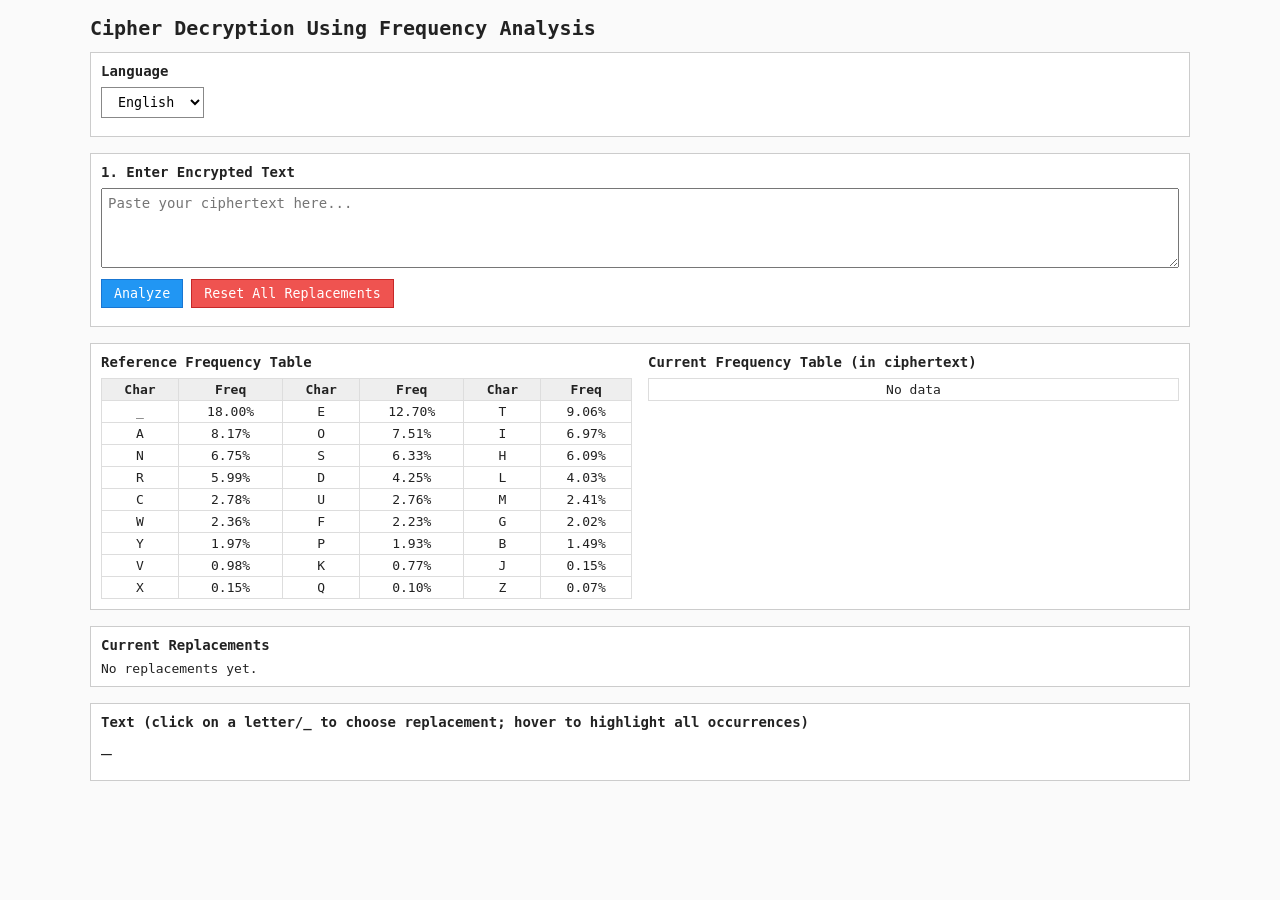
==== index.html @ 2766a133 "first commit" ====
<!DOCTYPE html>
<html lang="en">
<head>
<meta charset="UTF-8">
<meta name="viewport" content="width=device-width, initial-scale=1.0">
<meta name="description" content="Online frequency analysis tool for decrypting substitution ciphers. Compare letter frequencies in encrypted text with standard language frequencies (English/Russian) and decode messages interactively.">
<meta name="keywords" content="frequency analysis, cryptography, substitution cipher, decryption, letter frequency, cipher decoder, cryptanalysis">
<meta name="author" content="Frequency Analysis Tool">
<meta name="robots" content="index, follow">
<meta property="og:title" content="Frequency Analysis - Cipher Decryption Tool">
<meta property="og:description" content="Decrypt substitution ciphers using frequency analysis. Compare encrypted text frequencies with standard English or Russian letter frequencies.">
<meta property="og:type" content="website">
<meta property="og:locale" content="en_US">
<meta property="og:locale:alternate" content="ru_RU">
<meta name="twitter:card" content="summary">
<meta name="twitter:title" content="Frequency Analysis - Cipher Decryption Tool">
<meta name="twitter:description" content="Decrypt substitution ciphers using frequency analysis with interactive letter replacement.">
<title>Frequency Analysis - Cipher Decryption Tool | English & Russian</title>
<style>
  * { box-sizing: border-box; }
  body { font-family: monospace; margin: 16px; background: #fafafa; color: #222; }
  .crypto { max-width: 1100px; margin: 0 auto; }
  .crypto__title { font-size: 20px; margin: 0 0 12px; }
  .crypto__section { margin-bottom: 16px; padding: 10px; border: 1px solid #ccc; background: #fff; }
  .crypto__section-title { font-weight: bold; margin: 0 0 8px; font-size: 14px; }
  .crypto__input { width: 100%; min-height: 80px; font-family: monospace; font-size: 14px; padding: 6px; }
  .crypto__row { display: flex; gap: 16px; flex-wrap: wrap; }
  .crypto__col { flex: 1; min-width: 280px; }
  .crypto__freq-table { width: 100%; border-collapse: collapse; font-size: 13px; }
  .crypto__freq-table th, .crypto__freq-table td { border: 1px solid #ddd; padding: 3px 6px; text-align: center; }
  .crypto__freq-table th { background: #eee; }
  .crypto__freq-table td.crypto__freq-cell--matched { background: #fff3b0; }
  .crypto__text { font-size: 18px; line-height: 1.8; white-space: pre-wrap; word-break: break-word; }
  .crypto__letter { cursor: pointer; padding: 1px 2px; border-radius: 3px; transition: background 0.1s; }
  .crypto__letter:hover { background: #ffd54f; }
  .crypto__letter--changed { background: #c8e6c9; color: #1b5e20; }
  .crypto__letter--changed:hover { background: #a5d6a7; }
  .crypto__letter--highlight { background: #ffeb3b !important; }
  .crypto__controls { display: flex; gap: 8px; margin-bottom: 8px; flex-wrap: wrap; }
  .crypto__button { padding: 6px 12px; cursor: pointer; border: 1px solid #888; background: #fff; font-family: monospace; }
  .crypto__button:hover { background: #eee; }
  .crypto__button--primary { background: #2196f3; color: #fff; border-color: #1976d2; }
  .crypto__button--primary:hover { background: #1976d2; }
  .crypto__button--danger { background: #ef5350; color: #fff; border-color: #c62828; }
  .crypto__button--danger:hover { background: #c62828; }
  .crypto__select { padding: 6px 12px; border: 1px solid #888; background: #fff; font-family: monospace; cursor: pointer; }
  .crypto__modal-backdrop { position: fixed; inset: 0; background: rgba(0,0,0,0.4); display: flex; align-items: center; justify-content: center; z-index: 100; }
  .crypto__modal { background: #fff; border: 1px solid #333; padding: 16px; min-width: 340px; max-width: 90vw; max-height: 85vh; overflow-y: auto; }
  .crypto__modal-title { margin: 0 0 10px; font-size: 16px; }
  .crypto__modal-hint { font-size: 12px; color: #555; margin-bottom: 10px; }
  .crypto__modal-list { list-style: none; padding: 0; margin: 0 0 10px; display: flex; flex-wrap: wrap; gap: 4px; }
  .crypto__modal-item { display: flex; flex-direction: column; align-items: center; justify-content: center; padding: 6px 8px; cursor: pointer; border: 1px solid #ccc; border-radius: 4px; background: #fff; min-width: 54px; transition: background 0.1s; }
  .crypto__modal-item:hover { background: #fff3b0; }
  .crypto__modal-item--best { background: #e3f2fd; border-color: #1976d2; font-weight: bold; }
  .crypto__modal-item--best:hover { background: #bbdefb; }
  .crypto__modal-item--taken { color: #aaa; background: #f5f5f5; cursor: not-allowed; text-decoration: line-through; }
  .crypto__modal-item--taken:hover { background: #f5f5f5; }
  .crypto__modal-item-letter { font-size: 16px; line-height: 1; }
  .crypto__modal-item-freq { font-size: 10px; color: #666; margin-top: 2px; }
  .crypto__modal-item--taken .crypto__modal-item-freq { color: #aaa; }
  .crypto__mapping { font-size: 13px; }
  .crypto__mapping-row { display: flex; gap: 6px; align-items: center; padding: 3px 0; border-bottom: 1px dashed #ddd; }
  .crypto__mapping-from { font-weight: bold; }
  .crypto__mapping-arrow { color: #888; }
  .crypto__mapping-to { color: #2e7d32; font-weight: bold; }
  .crypto__mapping-undo { margin-left: auto; font-size: 11px; padding: 2px 6px; }
</style>
</head>
<body>

<div class="crypto">
  <h1 class="crypto__title">Cipher Decryption Using Frequency Analysis</h1>

  <div class="crypto__section">
    <p class="crypto__section-title">Language</p>
    <div class="crypto__controls">
      <select id="langSelect" class="crypto__select">
        <option value="en">English</option>
        <option value="ru">Russian</option>
      </select>
    </div>
  </div>

  <div class="crypto__section">
    <p class="crypto__section-title">1. Enter Encrypted Text</p>
    <textarea id="inputText" class="crypto__input" placeholder="Paste your ciphertext here..."></textarea>
    <div class="crypto__controls" style="margin-top:8px;">
      <button id="analyzeBtn" class="crypto__button crypto__button--primary">Analyze</button>
      <button id="resetBtn" class="crypto__button crypto__button--danger">Reset All Replacements</button>
    </div>
  </div>

  <div class="crypto__section crypto__row">
    <div class="crypto__col">
      <p class="crypto__section-title">Reference Frequency Table</p>
      <table class="crypto__freq-table" id="refFreqTable"></table>
    </div>
    <div class="crypto__col">
      <p class="crypto__section-title">Current Frequency Table (in ciphertext)</p>
      <table class="crypto__freq-table" id="curFreqTable"></table>
    </div>
  </div>

  <div class="crypto__section">
    <p class="crypto__section-title">Current Replacements</p>
    <div id="mappingList" class="crypto__mapping">No replacements yet.</div>
  </div>

  <div class="crypto__section">
    <p class="crypto__section-title">Text (click on a letter/_ to choose replacement; hover to highlight all occurrences)</p>
    <div id="outputText" class="crypto__text">—</div>
  </div>
</div>

<div id="modalRoot"></div>

<script>
// --- Reference frequencies (as decimals, not percentages) ---
const REF_FREQS = {
  en: {
    '_': 0.1800,
    'e': 0.1270, 't': 0.0906, 'a': 0.0817, 'o': 0.0751, 'i': 0.0697,
    'n': 0.0675, 's': 0.0633, 'h': 0.0609, 'r': 0.0599, 'd': 0.0425,
    'l': 0.0403, 'c': 0.0278, 'u': 0.0276, 'm': 0.0241, 'w': 0.0236,
    'f': 0.0223, 'g': 0.0202, 'y': 0.0197, 'p': 0.0193, 'b': 0.0149,
    'v': 0.0098, 'k': 0.0077, 'j': 0.0015, 'x': 0.0015, 'q': 0.0010,
    'z': 0.0007
  },
  ru: {
    '_': 0.1700,
    'о': 0.1097, 'е': 0.0845, 'а': 0.0801, 'и': 0.0735, 'н': 0.0670,
    'т': 0.0626, 'с': 0.0547, 'р': 0.0473, 'в': 0.0454, 'л': 0.0440,
    'к': 0.0349, 'м': 0.0321, 'д': 0.0298, 'п': 0.0281, 'у': 0.0262,
    'я': 0.0201, 'ы': 0.0190, 'ь': 0.0174, 'г': 0.0170, 'з': 0.0165,
    'б': 0.0159, 'ч': 0.0145, 'й': 0.0121, 'х': 0.0097, 'ж': 0.0094,
    'ш': 0.0073, 'ю': 0.0064, 'ц': 0.0048, 'щ': 0.0036, 'э': 0.0032,
    'ф': 0.0026, 'ё': 0.0004, 'ъ': 0.0004
  }
};

// --- State ---
let currentLang = 'en';
let cipherText = '';
let cipherFreq = {};
let mapping = new Map();
let history = [];

// --- DOM ---
const inputTextEl = document.getElementById('inputText');
const analyzeBtn = document.getElementById('analyzeBtn');
const resetBtn = document.getElementById('resetBtn');
const langSelect = document.getElementById('langSelect');
const refFreqTableEl = document.getElementById('refFreqTable');
const curFreqTableEl = document.getElementById('curFreqTable');
const outputTextEl = document.getElementById('outputText');
const mappingListEl = document.getElementById('mappingList');
const modalRoot = document.getElementById('modalRoot');

// --- Utilities ---
function getAlphabet() {
  return Object.keys(REF_FREQS[currentLang]);
}

function getRefFreq() {
  return REF_FREQS[currentLang];
}

function isLetter(ch, lang) {
  if (lang === 'en') {
    return /^[a-z]$/i.test(ch);
  } else {
    return /^[а-яё]$/i.test(ch);
  }
}

function displayChar(s) {
  if (s === ' ') return '_';
  return s.toUpperCase();
}

function computeFreq(text, lang) {
  const counts = {};
  let total = 0;
  for (const ch of text) {
    let key;
    if (isLetter(ch, lang)) {
      key = ch.toLowerCase();
    } else if (ch === '_') {
      key = '_';
    } else {
      continue;
    }
    counts[key] = (counts[key] || 0) + 1;
    total++;
  }
  const freq = {};
  for (const k in counts) freq[k] = counts[k] / total;
  return freq;
}

function renderFreqTable(tableEl, freqObj, highlightSymbol) {
  const entries = Object.entries(freqObj).sort((a, b) => b[1] - a[1]);
  if (entries.length === 0) {
    tableEl.innerHTML = '<tr><td colspan="6">No data</td></tr>';
    return;
  }
  let html = '<tr><th>Char</th><th>Freq</th><th>Char</th><th>Freq</th><th>Char</th><th>Freq</th></tr>';
  for (let i = 0; i < entries.length; i += 3) {
    html += '<tr>';
    for (let j = 0; j < 3; j++) {
      const entry = entries[i + j];
      if (entry) {
        const mark = (entry[0] === highlightSymbol) ? ' crypto__freq-cell--matched' : '';
        html += `<td class="${mark}">${displayChar(entry[0])}</td><td class="${mark}">${(entry[1] * 100).toFixed(2)}%</td>`;
      } else {
        html += '<td></td><td></td>';
      }
    }
    html += '</tr>';
  }
  tableEl.innerHTML = html;
}

// --- Text rendering ---
function renderText() {
  outputTextEl.innerHTML = '';
  for (const ch of cipherText) {
    let key;
    if (isLetter(ch, currentLang)) {
      key = ch.toLowerCase();
    } else if (ch === '_') {
      key = '_';
    } else {
      outputTextEl.appendChild(document.createTextNode(ch));
      continue;
    }
    
    const span = document.createElement('span');
    span.className = 'crypto__letter';
    span.dataset.cipher = key;
    const replacement = mapping.get(key);
    if (replacement) {
      span.textContent = displayChar(replacement);
      span.classList.add('crypto__letter--changed');
      span.title = `${displayChar(key)} → ${displayChar(replacement)}`;
    } else {
      span.textContent = displayChar(key);
      span.title = `${displayChar(key)} — click to replace`;
    }
    span.addEventListener('mouseenter', () => highlightSymbol(key, true));
    span.addEventListener('mouseleave', () => highlightSymbol(key, false));
    span.addEventListener('click', () => openReplaceModal(key));
    outputTextEl.appendChild(span);
  }
}

function highlightSymbol(symbol, on) {
  const spans = outputTextEl.querySelectorAll(`.crypto__letter[data-cipher="${symbol}"]`);
  spans.forEach(s => s.classList.toggle('crypto__letter--highlight', on));
  renderFreqTable(curFreqTableEl, cipherFreq, on ? symbol : null);
}

// --- Mapping list rendering ---
function renderMapping() {
  if (mapping.size === 0) {
    mappingListEl.textContent = 'No replacements yet.';
    return;
  }
  mappingListEl.innerHTML = '';
  for (const [from, to] of mapping.entries()) {
    const row = document.createElement('div');
    row.className = 'crypto__mapping-row';
    row.innerHTML = `
      <span class="crypto__mapping-from">${displayChar(from)}</span>
      <span class="crypto__mapping-arrow">→</span>
      <span class="crypto__mapping-to">${displayChar(to)}</span>
      <button class="crypto__button crypto__mapping-undo" data-from="${from}">Undo</button>
    `;
    mappingListEl.appendChild(row);
  }
  mappingListEl.querySelectorAll('.crypto__mapping-undo').forEach(btn => {
    btn.addEventListener('click', () => {
      undoReplace(btn.dataset.from);
    });
  });
}

// --- Replacement modal ---
function openReplaceModal(cipherSymbol) {
  const curPct = cipherFreq[cipherSymbol] || 0;
  const taken = new Set(mapping.values());
  const alphabet = getAlphabet();
  const refFreq = getRefFreq();
  
  let bestSymbol = null;
  let bestDiff = Infinity;
  for (const plainSymbol of alphabet) {
    if (taken.has(plainSymbol)) continue;
    const diff = Math.abs(refFreq[plainSymbol] - curPct);
    if (diff < bestDiff) { bestDiff = diff; bestSymbol = plainSymbol; }
  }

  const backdrop = document.createElement('div');
  backdrop.className = 'crypto__modal-backdrop';
  const modal = document.createElement('div');
  modal.className = 'crypto__modal';

  const title = document.createElement('h3');
  title.className = 'crypto__modal-title';
  title.textContent = `Replace character "${displayChar(cipherSymbol)}"`;
  modal.appendChild(title);

  const hint = document.createElement('div');
  hint.className = 'crypto__modal-hint';
  hint.innerHTML = `Frequency in text: <b>${(curPct * 100).toFixed(2)}%</b>. ` +
    (bestSymbol ? `Best match (available): <b>${displayChar(bestSymbol)}</b> (${(refFreq[bestSymbol] * 100).toFixed(2)}%).` : 'All characters are already taken.');
  modal.appendChild(hint);

  const list = document.createElement('ul');
  list.className = 'crypto__modal-list';
  const sorted = alphabet.slice().sort((a, b) => Math.abs(refFreq[a] - curPct) - Math.abs(refFreq[b] - curPct));
  for (const plainSymbol of sorted) {
    const li = document.createElement('li');
    li.className = 'crypto__modal-item';
    const isTaken = taken.has(plainSymbol);
    const isBest = (plainSymbol === bestSymbol);
    if (isBest) li.classList.add('crypto__modal-item--best');
    if (isTaken) li.classList.add('crypto__modal-item--taken');

    const letterSpan = document.createElement('span');
    letterSpan.className = 'crypto__modal-item-letter';
    letterSpan.textContent = displayChar(plainSymbol) + (isBest ? ' ★' : '');
    const freqSpan = document.createElement('span');
    freqSpan.className = 'crypto__modal-item-freq';
    freqSpan.textContent = `${(refFreq[plainSymbol] * 100).toFixed(2)}%`;
    li.appendChild(letterSpan);
    li.appendChild(freqSpan);
    li.title = isTaken ? 'taken' : (isBest ? 'best match' : '');

    if (!isTaken) {
      li.addEventListener('click', () => {
        setReplace(cipherSymbol, plainSymbol);
        closeModal();
      });
    }
    list.appendChild(li);
  }
  modal.appendChild(list);

  const controls = document.createElement('div');
  controls.className = 'crypto__controls';
  controls.style.marginTop = '12px';
  const undoBtn = document.createElement('button');
  undoBtn.className = 'crypto__button crypto__button--danger';
  undoBtn.textContent = 'Undo Replacement';
  undoBtn.disabled = !mapping.has(cipherSymbol);
  undoBtn.addEventListener('click', () => {
    undoReplace(cipherSymbol);
    closeModal();
  });
  const closeBtn = document.createElement('button');
  closeBtn.className = 'crypto__button';
  closeBtn.textContent = 'Close';
  closeBtn.addEventListener('click', closeModal);
  controls.appendChild(undoBtn);
  controls.appendChild(closeBtn);
  modal.appendChild(controls);

  backdrop.appendChild(modal);
  backdrop.addEventListener('click', (e) => { if (e.target === backdrop) closeModal(); });
  modalRoot.appendChild(backdrop);

  function closeModal() {
    if (modalRoot.contains(backdrop)) modalRoot.removeChild(backdrop);
  }
}

// --- Replacements ---
function setReplace(cipherSymbol, plainSymbol) {
  history.push({ from: cipherSymbol, to: mapping.get(cipherSymbol) || null });
  mapping.set(cipherSymbol, plainSymbol);
  renderAll();
}

function undoReplace(cipherSymbol) {
  for (let i = history.length - 1; i >= 0; i--) {
    if (history[i].from === cipherSymbol) {
      const prev = history[i].to;
      history.splice(i, 1);
      if (prev === null) mapping.delete(cipherSymbol);
      else mapping.set(cipherSymbol, prev);
      renderAll();
      return;
    }
  }
  mapping.delete(cipherSymbol);
  renderAll();
}

function resetAll() {
  mapping.clear();
  history = [];
  renderAll();
}

// --- Render all ---
function renderAll() {
  renderFreqTable(refFreqTableEl, getRefFreq(), null);
  renderFreqTable(curFreqTableEl, cipherFreq, null);
  renderText();
  renderMapping();
}

// --- Language change ---
langSelect.addEventListener('change', () => {
  currentLang = langSelect.value;
  document.documentElement.lang = currentLang;
  
  if (currentLang === 'en') {
    document.querySelector('.crypto__title').textContent = 'Cipher Decryption Using Frequency Analysis';
    document.querySelectorAll('.crypto__section-title')[0].textContent = 'Language';
    document.querySelectorAll('.crypto__section-title')[1].textContent = '1. Enter Encrypted Text';
    document.querySelector('#inputText').placeholder = 'Paste your ciphertext here...';
    document.querySelector('#analyzeBtn').textContent = 'Analyze';
    document.querySelector('#resetBtn').textContent = 'Reset All Replacements';
    document.querySelectorAll('.crypto__section-title')[2].textContent = 'Reference Frequency Table';
    document.querySelectorAll('.crypto__section-title')[3].textContent = 'Current Frequency Table (in ciphertext)';
    document.querySelectorAll('.crypto__section-title')[4].textContent = 'Current Replacements';
    document.querySelectorAll('.crypto__section-title')[5].textContent = 'Text (click on a letter/_ to choose replacement; hover to highlight all occurrences)';
    document.title = 'Frequency Analysis - Cipher Decryption Tool | English & Russian';
  } else {
    document.querySelector('.crypto__title').textContent = 'Расшифровка текста методом частотного анализа';
    document.querySelectorAll('.crypto__section-title')[0].textContent = 'Язык';
    document.querySelectorAll('.crypto__section-title')[1].textContent = '1. Введите зашифрованный текст';
    document.querySelector('#inputText').placeholder = 'Вставьте сюда шифртекст...';
    document.querySelector('#analyzeBtn').textContent = 'Анализировать';
    document.querySelector('#resetBtn').textContent = 'Сбросить все замены';
    document.querySelectorAll('.crypto__section-title')[2].textContent = 'Эталонная таблица частот';
    document.querySelectorAll('.crypto__section-title')[3].textContent = 'Текущая таблица частот (в шифртексте)';
    document.querySelectorAll('.crypto__section-title')[4].textContent = 'Текущие замены';
    document.querySelectorAll('.crypto__section-title')[5].textContent = 'Текст (клик по букве/_ — выбрать замену; наведение — подсветить все вхождения)';
    document.title = 'Частотный анализ — Расшифровка шифров | Английский и Русский';
  }
  
  mapping.clear();
  history = [];
  renderAll();
});

// --- Analyze button ---
analyzeBtn.addEventListener('click', () => {
  cipherText = inputTextEl.value;
  const letterPattern = currentLang === 'en' ? /[^a-z_]/gi : /[^а-яё_]/gi;
  cipherText = cipherText.replace(letterPattern, '');
  if (!cipherText.trim()) {
    alert(currentLang === 'en' ? 'Please enter text for analysis.' : 'Введите текст для анализа.');
    return;
  }
  cipherFreq = computeFreq(cipherText, currentLang);
  mapping.clear();
  history = [];
  renderAll();
});

resetBtn.addEventListener('click', () => {
  const msg = currentLang === 'en' ? 'Reset all replacements?' : 'Сбросить все замены?';
  if (confirm(msg)) resetAll();
});

// --- Initialize ---
renderFreqTable(refFreqTableEl, getRefFreq(), null);
renderFreqTable(curFreqTableEl, {}, null);
</script>

</body>
</html>
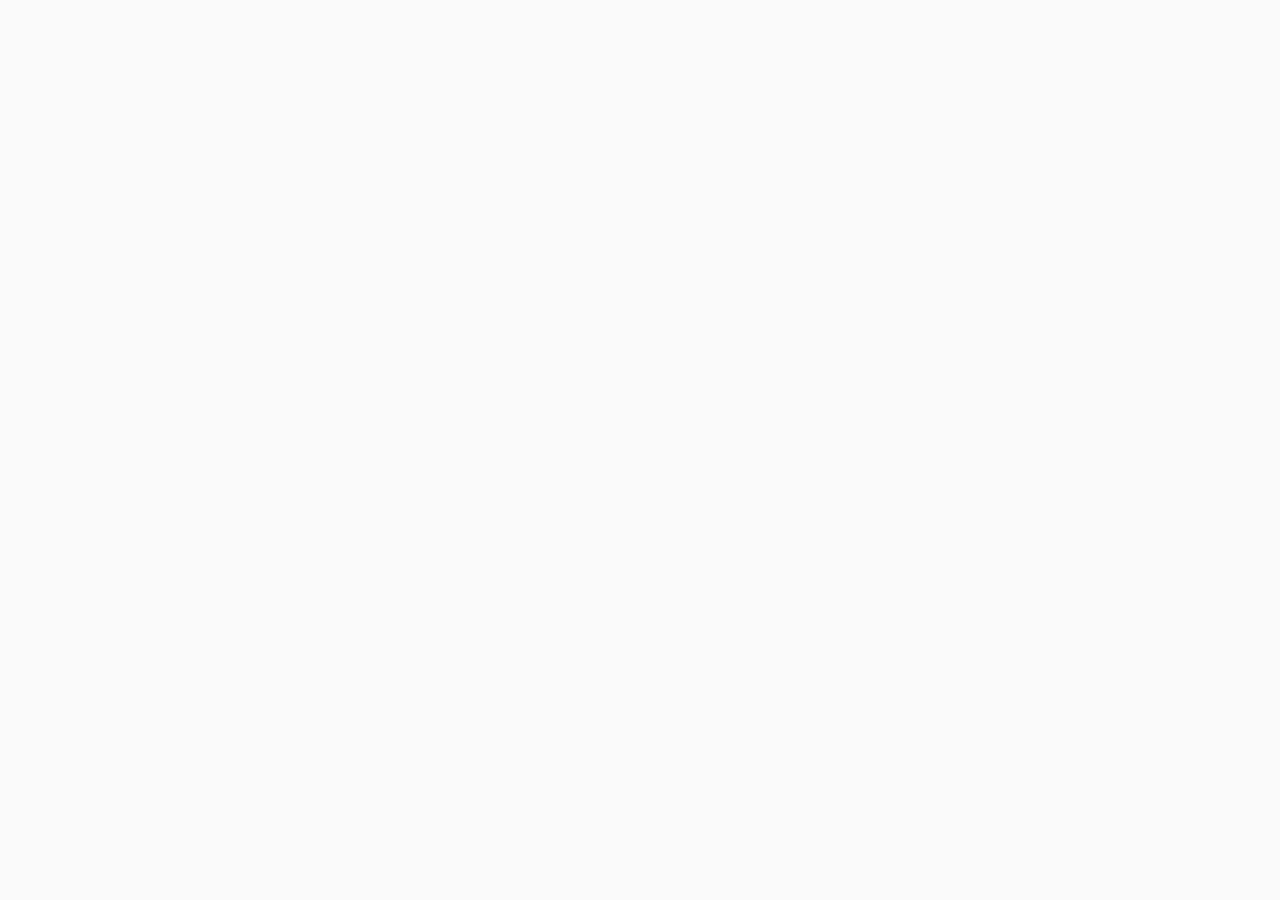
==== commit 0908a891: "feat: вижинер" ====
--- a/index.html
+++ b/index.html
@@ -16,461 +16,228 @@
 <meta name="twitter:title" content="Frequency Analysis - Cipher Decryption Tool">
 <meta name="twitter:description" content="Decrypt substitution ciphers using frequency analysis with interactive letter replacement.">
 <title>Frequency Analysis - Cipher Decryption Tool | English & Russian</title>
-<style>
-  * { box-sizing: border-box; }
-  body { font-family: monospace; margin: 16px; background: #fafafa; color: #222; }
-  .crypto { max-width: 1100px; margin: 0 auto; }
-  .crypto__title { font-size: 20px; margin: 0 0 12px; }
-  .crypto__section { margin-bottom: 16px; padding: 10px; border: 1px solid #ccc; background: #fff; }
-  .crypto__section-title { font-weight: bold; margin: 0 0 8px; font-size: 14px; }
-  .crypto__input { width: 100%; min-height: 80px; font-family: monospace; font-size: 14px; padding: 6px; }
-  .crypto__row { display: flex; gap: 16px; flex-wrap: wrap; }
-  .crypto__col { flex: 1; min-width: 280px; }
-  .crypto__freq-table { width: 100%; border-collapse: collapse; font-size: 13px; }
-  .crypto__freq-table th, .crypto__freq-table td { border: 1px solid #ddd; padding: 3px 6px; text-align: center; }
-  .crypto__freq-table th { background: #eee; }
-  .crypto__freq-table td.crypto__freq-cell--matched { background: #fff3b0; }
-  .crypto__text { font-size: 18px; line-height: 1.8; white-space: pre-wrap; word-break: break-word; }
-  .crypto__letter { cursor: pointer; padding: 1px 2px; border-radius: 3px; transition: background 0.1s; }
-  .crypto__letter:hover { background: #ffd54f; }
-  .crypto__letter--changed { background: #c8e6c9; color: #1b5e20; }
-  .crypto__letter--changed:hover { background: #a5d6a7; }
-  .crypto__letter--highlight { background: #ffeb3b !important; }
-  .crypto__controls { display: flex; gap: 8px; margin-bottom: 8px; flex-wrap: wrap; }
-  .crypto__button { padding: 6px 12px; cursor: pointer; border: 1px solid #888; background: #fff; font-family: monospace; }
-  .crypto__button:hover { background: #eee; }
-  .crypto__button--primary { background: #2196f3; color: #fff; border-color: #1976d2; }
-  .crypto__button--primary:hover { background: #1976d2; }
-  .crypto__button--danger { background: #ef5350; color: #fff; border-color: #c62828; }
-  .crypto__button--danger:hover { background: #c62828; }
-  .crypto__select { padding: 6px 12px; border: 1px solid #888; background: #fff; font-family: monospace; cursor: pointer; }
-  .crypto__modal-backdrop { position: fixed; inset: 0; background: rgba(0,0,0,0.4); display: flex; align-items: center; justify-content: center; z-index: 100; }
-  .crypto__modal { background: #fff; border: 1px solid #333; padding: 16px; min-width: 340px; max-width: 90vw; max-height: 85vh; overflow-y: auto; }
-  .crypto__modal-title { margin: 0 0 10px; font-size: 16px; }
-  .crypto__modal-hint { font-size: 12px; color: #555; margin-bottom: 10px; }
-  .crypto__modal-list { list-style: none; padding: 0; margin: 0 0 10px; display: flex; flex-wrap: wrap; gap: 4px; }
-  .crypto__modal-item { display: flex; flex-direction: column; align-items: center; justify-content: center; padding: 6px 8px; cursor: pointer; border: 1px solid #ccc; border-radius: 4px; background: #fff; min-width: 54px; transition: background 0.1s; }
-  .crypto__modal-item:hover { background: #fff3b0; }
-  .crypto__modal-item--best { background: #e3f2fd; border-color: #1976d2; font-weight: bold; }
-  .crypto__modal-item--best:hover { background: #bbdefb; }
-  .crypto__modal-item--taken { color: #aaa; background: #f5f5f5; cursor: not-allowed; text-decoration: line-through; }
-  .crypto__modal-item--taken:hover { background: #f5f5f5; }
-  .crypto__modal-item-letter { font-size: 16px; line-height: 1; }
-  .crypto__modal-item-freq { font-size: 10px; color: #666; margin-top: 2px; }
-  .crypto__modal-item--taken .crypto__modal-item-freq { color: #aaa; }
-  .crypto__mapping { font-size: 13px; }
-  .crypto__mapping-row { display: flex; gap: 6px; align-items: center; padding: 3px 0; border-bottom: 1px dashed #ddd; }
-  .crypto__mapping-from { font-weight: bold; }
-  .crypto__mapping-arrow { color: #888; }
-  .crypto__mapping-to { color: #2e7d32; font-weight: bold; }
-  .crypto__mapping-undo { margin-left: auto; font-size: 11px; padding: 2px 6px; }
-</style>
+<link rel="stylesheet" href="styles.css">
+
+<!-- Порядок важен: данные -> i18n -> утилиты -> компонент -> Alpine -->
+<script src="frequencies.js"></script>
+<script src="i18n.js"></script>
+<script src="utils.js"></script>
+<script src="app.js"></script>
+<script defer src="https://cdn.jsdelivr.net/npm/alpinejs@3.14.9/dist/cdn.min.js"></script>
 </head>
 <body>
 
-<div class="crypto">
-  <h1 class="crypto__title">Cipher Decryption Using Frequency Analysis</h1>
-
-  <div class="crypto__section">
-    <p class="crypto__section-title">Language</p>
+<div class="crypto" x-data="freqApp" x-cloak @keydown.escape.window="closeModal(); closeVig()">
+  <h1 class="crypto__title" x-text="t('title')">Cipher Decryption Using Frequency Analysis</h1>
+
+  <!-- Язык -->
+  <div class="crypto__section">
+    <p class="crypto__section-title" x-text="t('language')">Language</p>
     <div class="crypto__controls">
-      <select id="langSelect" class="crypto__select">
+      <select class="crypto__select" x-model="lang">
         <option value="en">English</option>
         <option value="ru">Russian</option>
       </select>
     </div>
   </div>
 
-  <div class="crypto__section">
-    <p class="crypto__section-title">1. Enter Encrypted Text</p>
-    <textarea id="inputText" class="crypto__input" placeholder="Paste your ciphertext here..."></textarea>
+  <!-- Ввод -->
+  <div class="crypto__section">
+    <p class="crypto__section-title" x-text="t('enterText')"></p>
+    <textarea class="crypto__input" x-model="input" :placeholder="t('placeholder')"></textarea>
     <div class="crypto__controls" style="margin-top:8px;">
-      <button id="analyzeBtn" class="crypto__button crypto__button--primary">Analyze</button>
-      <button id="resetBtn" class="crypto__button crypto__button--danger">Reset All Replacements</button>
-    </div>
-  </div>
-
+      <button class="crypto__button crypto__button--primary" @click="analyze()" x-text="t('analyze')"></button>
+      <button class="crypto__button crypto__button--danger" @click="resetAll()" x-text="t('resetAll')"></button>
+    </div>
+  </div>
+
+  <!-- Вопрос: это шифротекст Вижинера? -->
+  <div class="crypto__section">
+    <p class="crypto__vig-question" x-text="t('vigQuestion')"></p>
+    <div class="crypto__controls">
+      <button class="crypto__button crypto__button--primary" @click="openVig()" x-text="t('vigShow')"></button>
+    </div>
+  </div>
+
+  <!-- Таблицы частот -->
   <div class="crypto__section crypto__row">
     <div class="crypto__col">
-      <p class="crypto__section-title">Reference Frequency Table</p>
-      <table class="crypto__freq-table" id="refFreqTable"></table>
-    </div>
+      <p class="crypto__section-title" x-text="t('refTable')"></p>
+      <table class="crypto__freq-table">
+        <thead>
+          <tr>
+            <th x-text="t('char')"></th><th x-text="t('freq')"></th>
+            <th x-text="t('char')"></th><th x-text="t('freq')"></th>
+            <th x-text="t('char')"></th><th x-text="t('freq')"></th>
+          </tr>
+        </thead>
+        <tbody>
+          <template x-for="(row, r) in refRows" :key="r">
+            <tr>
+              <template x-for="(cell, c) in row" :key="c">
+                <td x-text="cell.text"></td>
+              </template>
+            </tr>
+          </template>
+        </tbody>
+      </table>
+    </div>
+
     <div class="crypto__col">
-      <p class="crypto__section-title">Current Frequency Table (in ciphertext)</p>
-      <table class="crypto__freq-table" id="curFreqTable"></table>
-    </div>
-  </div>
-
-  <div class="crypto__section">
-    <p class="crypto__section-title">Current Replacements</p>
-    <div id="mappingList" class="crypto__mapping">No replacements yet.</div>
-  </div>
-
-  <div class="crypto__section">
-    <p class="crypto__section-title">Text (click on a letter/_ to choose replacement; hover to highlight all occurrences)</p>
-    <div id="outputText" class="crypto__text">—</div>
-  </div>
+      <p class="crypto__section-title" x-text="t('curTable')"></p>
+      <table class="crypto__freq-table">
+        <thead x-show="curRows.length">
+          <tr>
+            <th x-text="t('char')"></th><th x-text="t('freq')"></th>
+            <th x-text="t('char')"></th><th x-text="t('freq')"></th>
+            <th x-text="t('char')"></th><th x-text="t('freq')"></th>
+          </tr>
+        </thead>
+        <tbody>
+          <tr x-show="!curRows.length"><td colspan="6" x-text="t('noData')"></td></tr>
+          <template x-for="(row, r) in curRows" :key="r">
+            <tr>
+              <template x-for="(cell, c) in row" :key="c">
+                <td :class="{ 'crypto__freq-cell--matched': cell.symbol !== null && cell.symbol === hovered }" x-text="cell.text"></td>
+              </template>
+            </tr>
+          </template>
+        </tbody>
+      </table>
+    </div>
+  </div>
+
+  <!-- Текущие замены -->
+  <div class="crypto__section">
+    <p class="crypto__section-title" x-text="t('replacements')"></p>
+    <div class="crypto__mapping">
+      <span x-show="!mappingList.length" x-text="t('noReplacements')"></span>
+      <template x-for="m in mappingList" :key="m.from">
+        <div class="crypto__mapping-row">
+          <span class="crypto__mapping-from" x-text="show(m.from)"></span>
+          <span class="crypto__mapping-arrow">→</span>
+          <span class="crypto__mapping-to" x-text="show(m.to)"></span>
+          <button class="crypto__button crypto__mapping-undo" @click="undoReplace(m.from)" x-text="t('undo')"></button>
+        </div>
+      </template>
+    </div>
+  </div>
+
+  <!-- Текст -->
+  <div class="crypto__section">
+    <p class="crypto__section-title" x-text="t('textTitle')"></p>
+    <!-- Без пробелов между тегами: у контейнера white-space: pre-wrap -->
+    <div class="crypto__text"><span x-show="!cipherText">—</span><template x-for="(tok, i) in tokens" :key="i"><span
+        :class="{
+          'crypto__letter': tok.key !== null,
+          'crypto__letter--changed': tok.key !== null && !!mapping[tok.key],
+          'crypto__letter--highlight': tok.key !== null && hovered === tok.key
+        }"
+        :title="tok.key === null ? null : (mapping[tok.key] ? show(tok.key) + ' → ' + show(mapping[tok.key]) : t('clickToReplace', { char: show(tok.key) }))"
+        x-text="tok.key === null ? tok.ch : show(mapping[tok.key] || tok.key)"
+        @mouseenter="if (tok.key !== null) hovered = tok.key"
+        @mouseleave="hovered = null"
+        @click="if (tok.key !== null) openModal(tok.key)"></span></template></div>
+  </div>
+
+  <!-- Окно выбора замены -->
+  <template x-if="modalData">
+    <div class="crypto__modal-backdrop" @click.self="closeModal()">
+      <div class="crypto__modal">
+        <h3 class="crypto__modal-title" x-text="t('replaceChar', { char: show(modalSymbol) })"></h3>
+
+        <div class="crypto__modal-hint">
+          <span x-text="t('freqInText')"></span>
+          <b x-text="pct(modalData.curFreq)"></b>.
+          <template x-if="modalData.best">
+            <span>
+              <span x-text="t('bestMatch')"></span>
+              <b x-text="show(modalData.best)"></b>
+              (<span x-text="pct(refFreq[modalData.best])"></span>).
+            </span>
+          </template>
+          <template x-if="!modalData.best">
+            <span x-text="t('allTaken')"></span>
+          </template>
+        </div>
+
+        <ul class="crypto__modal-list">
+          <template x-for="item in modalData.items" :key="item.symbol">
+            <li class="crypto__modal-item"
+                :class="{ 'crypto__modal-item--best': item.best, 'crypto__modal-item--taken': item.taken }"
+                :title="item.taken ? t('taken') : (item.best ? t('best') : '')"
+                @click="pickReplacement(item)">
+              <span class="crypto__modal-item-letter" x-text="show(item.symbol) + (item.best ? ' ★' : '')"></span>
+              <span class="crypto__modal-item-freq" x-text="pct(item.freq)"></span>
+            </li>
+          </template>
+        </ul>
+
+        <div class="crypto__controls" style="margin-top:12px;">
+          <button class="crypto__button crypto__button--danger"
+                  :disabled="!mapping[modalSymbol]"
+                  @click="undoFromModal()" x-text="t('undoReplacement')"></button>
+          <button class="crypto__button" @click="closeModal()" x-text="t('close')"></button>
+        </div>
+      </div>
+    </div>
+  </template>
+
+  <!-- Окно: параметры и формулы проверки на Вижинера -->
+  <template x-if="vig">
+    <div class="crypto__modal-backdrop" @click.self="closeVig()">
+      <div class="crypto__modal crypto__modal--wide">
+        <h3 class="crypto__modal-title" x-text="t('vigTitle')"></h3>
+
+        <template x-if="vig.tooShort">
+          <p class="crypto__modal-hint" x-text="t('vigTooShort')"></p>
+        </template>
+
+        <template x-if="!vig.tooShort">
+          <div>
+            <div class="crypto__vig-basics">
+              <span><span x-text="t('vigN')"></span>: <b x-text="vig.n"></b></span>
+              <span><span x-text="t('vigAlpha')"></span>: <b x-text="vig.alphabetSize"></b> (<span x-text="vig.hasSpace ? t('vigAlphaSpace') : t('vigAlphaNoSpace')"></span>)</span>
+            </div>
+
+            <p class="crypto__section-title" x-text="t('vigFormulas')"></p>
+            <template x-for="line in vigLines" :key="line.id">
+              <div class="crypto__formula">
+                <div class="crypto__formula-label" x-text="t(line.id)"></div>
+                <div x-text="line.general"></div>
+                <div x-show="line.calc" x-text="line.calc"></div>
+                <div class="crypto__formula-result" x-text="line.result"></div>
+              </div>
+            </template>
+
+            <p class="crypto__section-title" x-text="t('vigTable')"></p>
+            <p class="crypto__modal-hint" x-text="t('vigThreshold', { value: fmt(vig.threshold) })"></p>
+            <table class="crypto__freq-table">
+              <thead>
+                <tr><th>l</th><th>I_C(l)</th><th></th></tr>
+              </thead>
+              <tbody>
+                <template x-for="row in vig.rows" :key="row.l">
+                  <tr :class="{ 'crypto__ic-row--candidate': row.candidate }">
+                    <td x-text="row.l"></td>
+                    <td x-text="fmt(row.ic)"></td>
+                    <td class="crypto__ic-cell"><div class="crypto__ic-bar" :style="{ width: row.width + '%' }"></div></td>
+                  </tr>
+                </template>
+              </tbody>
+            </table>
+
+            <p class="crypto__verdict" :class="'crypto__verdict--' + vig.verdict" x-text="vigVerdictText"></p>
+          </div>
+        </template>
+
+        <div class="crypto__controls" style="margin-top:12px;">
+          <button class="crypto__button" @click="closeVig()" x-text="t('close')"></button>
+        </div>
+      </div>
+    </div>
+  </template>
 </div>
 
-<div id="modalRoot"></div>
-
-<script>
-// --- Reference frequencies (as decimals, not percentages) ---
-const REF_FREQS = {
-  en: {
-    '_': 0.1800,
-    'e': 0.1270, 't': 0.0906, 'a': 0.0817, 'o': 0.0751, 'i': 0.0697,
-    'n': 0.0675, 's': 0.0633, 'h': 0.0609, 'r': 0.0599, 'd': 0.0425,
-    'l': 0.0403, 'c': 0.0278, 'u': 0.0276, 'm': 0.0241, 'w': 0.0236,
-    'f': 0.0223, 'g': 0.0202, 'y': 0.0197, 'p': 0.0193, 'b': 0.0149,
-    'v': 0.0098, 'k': 0.0077, 'j': 0.0015, 'x': 0.0015, 'q': 0.0010,
-    'z': 0.0007
-  },
-  ru: {
-    '_': 0.1700,
-    'о': 0.1097, 'е': 0.0845, 'а': 0.0801, 'и': 0.0735, 'н': 0.0670,
-    'т': 0.0626, 'с': 0.0547, 'р': 0.0473, 'в': 0.0454, 'л': 0.0440,
-    'к': 0.0349, 'м': 0.0321, 'д': 0.0298, 'п': 0.0281, 'у': 0.0262,
-    'я': 0.0201, 'ы': 0.0190, 'ь': 0.0174, 'г': 0.0170, 'з': 0.0165,
-    'б': 0.0159, 'ч': 0.0145, 'й': 0.0121, 'х': 0.0097, 'ж': 0.0094,
-    'ш': 0.0073, 'ю': 0.0064, 'ц': 0.0048, 'щ': 0.0036, 'э': 0.0032,
-    'ф': 0.0026, 'ё': 0.0004, 'ъ': 0.0004
-  }
-};
-
-// --- State ---
-let currentLang = 'en';
-let cipherText = '';
-let cipherFreq = {};
-let mapping = new Map();
-let history = [];
-
-// --- DOM ---
-const inputTextEl = document.getElementById('inputText');
-const analyzeBtn = document.getElementById('analyzeBtn');
-const resetBtn = document.getElementById('resetBtn');
-const langSelect = document.getElementById('langSelect');
-const refFreqTableEl = document.getElementById('refFreqTable');
-const curFreqTableEl = document.getElementById('curFreqTable');
-const outputTextEl = document.getElementById('outputText');
-const mappingListEl = document.getElementById('mappingList');
-const modalRoot = document.getElementById('modalRoot');
-
-// --- Utilities ---
-function getAlphabet() {
-  return Object.keys(REF_FREQS[currentLang]);
-}
-
-function getRefFreq() {
-  return REF_FREQS[currentLang];
-}
-
-function isLetter(ch, lang) {
-  if (lang === 'en') {
-    return /^[a-z]$/i.test(ch);
-  } else {
-    return /^[а-яё]$/i.test(ch);
-  }
-}
-
-function displayChar(s) {
-  if (s === ' ') return '_';
-  return s.toUpperCase();
-}
-
-function computeFreq(text, lang) {
-  const counts = {};
-  let total = 0;
-  for (const ch of text) {
-    let key;
-    if (isLetter(ch, lang)) {
-      key = ch.toLowerCase();
-    } else if (ch === '_') {
-      key = '_';
-    } else {
-      continue;
-    }
-    counts[key] = (counts[key] || 0) + 1;
-    total++;
-  }
-  const freq = {};
-  for (const k in counts) freq[k] = counts[k] / total;
-  return freq;
-}
-
-function renderFreqTable(tableEl, freqObj, highlightSymbol) {
-  const entries = Object.entries(freqObj).sort((a, b) => b[1] - a[1]);
-  if (entries.length === 0) {
-    tableEl.innerHTML = '<tr><td colspan="6">No data</td></tr>';
-    return;
-  }
-  let html = '<tr><th>Char</th><th>Freq</th><th>Char</th><th>Freq</th><th>Char</th><th>Freq</th></tr>';
-  for (let i = 0; i < entries.length; i += 3) {
-    html += '<tr>';
-    for (let j = 0; j < 3; j++) {
-      const entry = entries[i + j];
-      if (entry) {
-        const mark = (entry[0] === highlightSymbol) ? ' crypto__freq-cell--matched' : '';
-        html += `<td class="${mark}">${displayChar(entry[0])}</td><td class="${mark}">${(entry[1] * 100).toFixed(2)}%</td>`;
-      } else {
-        html += '<td></td><td></td>';
-      }
-    }
-    html += '</tr>';
-  }
-  tableEl.innerHTML = html;
-}
-
-// --- Text rendering ---
-function renderText() {
-  outputTextEl.innerHTML = '';
-  for (const ch of cipherText) {
-    let key;
-    if (isLetter(ch, currentLang)) {
-      key = ch.toLowerCase();
-    } else if (ch === '_') {
-      key = '_';
-    } else {
-      outputTextEl.appendChild(document.createTextNode(ch));
-      continue;
-    }
-    
-    const span = document.createElement('span');
-    span.className = 'crypto__letter';
-    span.dataset.cipher = key;
-    const replacement = mapping.get(key);
-    if (replacement) {
-      span.textContent = displayChar(replacement);
-      span.classList.add('crypto__letter--changed');
-      span.title = `${displayChar(key)} → ${displayChar(replacement)}`;
-    } else {
-      span.textContent = displayChar(key);
-      span.title = `${displayChar(key)} — click to replace`;
-    }
-    span.addEventListener('mouseenter', () => highlightSymbol(key, true));
-    span.addEventListener('mouseleave', () => highlightSymbol(key, false));
-    span.addEventListener('click', () => openReplaceModal(key));
-    outputTextEl.appendChild(span);
-  }
-}
-
-function highlightSymbol(symbol, on) {
-  const spans = outputTextEl.querySelectorAll(`.crypto__letter[data-cipher="${symbol}"]`);
-  spans.forEach(s => s.classList.toggle('crypto__letter--highlight', on));
-  renderFreqTable(curFreqTableEl, cipherFreq, on ? symbol : null);
-}
-
-// --- Mapping list rendering ---
-function renderMapping() {
-  if (mapping.size === 0) {
-    mappingListEl.textContent = 'No replacements yet.';
-    return;
-  }
-  mappingListEl.innerHTML = '';
-  for (const [from, to] of mapping.entries()) {
-    const row = document.createElement('div');
-    row.className = 'crypto__mapping-row';
-    row.innerHTML = `
-      <span class="crypto__mapping-from">${displayChar(from)}</span>
-      <span class="crypto__mapping-arrow">→</span>
-      <span class="crypto__mapping-to">${displayChar(to)}</span>
-      <button class="crypto__button crypto__mapping-undo" data-from="${from}">Undo</button>
-    `;
-    mappingListEl.appendChild(row);
-  }
-  mappingListEl.querySelectorAll('.crypto__mapping-undo').forEach(btn => {
-    btn.addEventListener('click', () => {
-      undoReplace(btn.dataset.from);
-    });
-  });
-}
-
-// --- Replacement modal ---
-function openReplaceModal(cipherSymbol) {
-  const curPct = cipherFreq[cipherSymbol] || 0;
-  const taken = new Set(mapping.values());
-  const alphabet = getAlphabet();
-  const refFreq = getRefFreq();
-  
-  let bestSymbol = null;
-  let bestDiff = Infinity;
-  for (const plainSymbol of alphabet) {
-    if (taken.has(plainSymbol)) continue;
-    const diff = Math.abs(refFreq[plainSymbol] - curPct);
-    if (diff < bestDiff) { bestDiff = diff; bestSymbol = plainSymbol; }
-  }
-
-  const backdrop = document.createElement('div');
-  backdrop.className = 'crypto__modal-backdrop';
-  const modal = document.createElement('div');
-  modal.className = 'crypto__modal';
-
-  const title = document.createElement('h3');
-  title.className = 'crypto__modal-title';
-  title.textContent = `Replace character "${displayChar(cipherSymbol)}"`;
-  modal.appendChild(title);
-
-  const hint = document.createElement('div');
-  hint.className = 'crypto__modal-hint';
-  hint.innerHTML = `Frequency in text: <b>${(curPct * 100).toFixed(2)}%</b>. ` +
-    (bestSymbol ? `Best match (available): <b>${displayChar(bestSymbol)}</b> (${(refFreq[bestSymbol] * 100).toFixed(2)}%).` : 'All characters are already taken.');
-  modal.appendChild(hint);
-
-  const list = document.createElement('ul');
-  list.className = 'crypto__modal-list';
-  const sorted = alphabet.slice().sort((a, b) => Math.abs(refFreq[a] - curPct) - Math.abs(refFreq[b] - curPct));
-  for (const plainSymbol of sorted) {
-    const li = document.createElement('li');
-    li.className = 'crypto__modal-item';
-    const isTaken = taken.has(plainSymbol);
-    const isBest = (plainSymbol === bestSymbol);
-    if (isBest) li.classList.add('crypto__modal-item--best');
-    if (isTaken) li.classList.add('crypto__modal-item--taken');
-
-    const letterSpan = document.createElement('span');
-    letterSpan.className = 'crypto__modal-item-letter';
-    letterSpan.textContent = displayChar(plainSymbol) + (isBest ? ' ★' : '');
-    const freqSpan = document.createElement('span');
-    freqSpan.className = 'crypto__modal-item-freq';
-    freqSpan.textContent = `${(refFreq[plainSymbol] * 100).toFixed(2)}%`;
-    li.appendChild(letterSpan);
-    li.appendChild(freqSpan);
-    li.title = isTaken ? 'taken' : (isBest ? 'best match' : '');
-
-    if (!isTaken) {
-      li.addEventListener('click', () => {
-        setReplace(cipherSymbol, plainSymbol);
-        closeModal();
-      });
-    }
-    list.appendChild(li);
-  }
-  modal.appendChild(list);
-
-  const controls = document.createElement('div');
-  controls.className = 'crypto__controls';
-  controls.style.marginTop = '12px';
-  const undoBtn = document.createElement('button');
-  undoBtn.className = 'crypto__button crypto__button--danger';
-  undoBtn.textContent = 'Undo Replacement';
-  undoBtn.disabled = !mapping.has(cipherSymbol);
-  undoBtn.addEventListener('click', () => {
-    undoReplace(cipherSymbol);
-    closeModal();
-  });
-  const closeBtn = document.createElement('button');
-  closeBtn.className = 'crypto__button';
-  closeBtn.textContent = 'Close';
-  closeBtn.addEventListener('click', closeModal);
-  controls.appendChild(undoBtn);
-  controls.appendChild(closeBtn);
-  modal.appendChild(controls);
-
-  backdrop.appendChild(modal);
-  backdrop.addEventListener('click', (e) => { if (e.target === backdrop) closeModal(); });
-  modalRoot.appendChild(backdrop);
-
-  function closeModal() {
-    if (modalRoot.contains(backdrop)) modalRoot.removeChild(backdrop);
-  }
-}
-
-// --- Replacements ---
-function setReplace(cipherSymbol, plainSymbol) {
-  history.push({ from: cipherSymbol, to: mapping.get(cipherSymbol) || null });
-  mapping.set(cipherSymbol, plainSymbol);
-  renderAll();
-}
-
-function undoReplace(cipherSymbol) {
-  for (let i = history.length - 1; i >= 0; i--) {
-    if (history[i].from === cipherSymbol) {
-      const prev = history[i].to;
-      history.splice(i, 1);
-      if (prev === null) mapping.delete(cipherSymbol);
-      else mapping.set(cipherSymbol, prev);
-      renderAll();
-      return;
-    }
-  }
-  mapping.delete(cipherSymbol);
-  renderAll();
-}
-
-function resetAll() {
-  mapping.clear();
-  history = [];
-  renderAll();
-}
-
-// --- Render all ---
-function renderAll() {
-  renderFreqTable(refFreqTableEl, getRefFreq(), null);
-  renderFreqTable(curFreqTableEl, cipherFreq, null);
-  renderText();
-  renderMapping();
-}
-
-// --- Language change ---
-langSelect.addEventListener('change', () => {
-  currentLang = langSelect.value;
-  document.documentElement.lang = currentLang;
-  
-  if (currentLang === 'en') {
-    document.querySelector('.crypto__title').textContent = 'Cipher Decryption Using Frequency Analysis';
-    document.querySelectorAll('.crypto__section-title')[0].textContent = 'Language';
-    document.querySelectorAll('.crypto__section-title')[1].textContent = '1. Enter Encrypted Text';
-    document.querySelector('#inputText').placeholder = 'Paste your ciphertext here...';
-    document.querySelector('#analyzeBtn').textContent = 'Analyze';
-    document.querySelector('#resetBtn').textContent = 'Reset All Replacements';
-    document.querySelectorAll('.crypto__section-title')[2].textContent = 'Reference Frequency Table';
-    document.querySelectorAll('.crypto__section-title')[3].textContent = 'Current Frequency Table (in ciphertext)';
-    document.querySelectorAll('.crypto__section-title')[4].textContent = 'Current Replacements';
-    document.querySelectorAll('.crypto__section-title')[5].textContent = 'Text (click on a letter/_ to choose replacement; hover to highlight all occurrences)';
-    document.title = 'Frequency Analysis - Cipher Decryption Tool | English & Russian';
-  } else {
-    document.querySelector('.crypto__title').textContent = 'Расшифровка текста методом частотного анализа';
-    document.querySelectorAll('.crypto__section-title')[0].textContent = 'Язык';
-    document.querySelectorAll('.crypto__section-title')[1].textContent = '1. Введите зашифрованный текст';
-    document.querySelector('#inputText').placeholder = 'Вставьте сюда шифртекст...';
-    document.querySelector('#analyzeBtn').textContent = 'Анализировать';
-    document.querySelector('#resetBtn').textContent = 'Сбросить все замены';
-    document.querySelectorAll('.crypto__section-title')[2].textContent = 'Эталонная таблица частот';
-    document.querySelectorAll('.crypto__section-title')[3].textContent = 'Текущая таблица частот (в шифртексте)';
-    document.querySelectorAll('.crypto__section-title')[4].textContent = 'Текущие замены';
-    document.querySelectorAll('.crypto__section-title')[5].textContent = 'Текст (клик по букве/_ — выбрать замену; наведение — подсветить все вхождения)';
-    document.title = 'Частотный анализ — Расшифровка шифров | Английский и Русский';
-  }
-  
-  mapping.clear();
-  history = [];
-  renderAll();
-});
-
-// --- Analyze button ---
-analyzeBtn.addEventListener('click', () => {
-  cipherText = inputTextEl.value;
-  const letterPattern = currentLang === 'en' ? /[^a-z_]/gi : /[^а-яё_]/gi;
-  cipherText = cipherText.replace(letterPattern, '');
-  if (!cipherText.trim()) {
-    alert(currentLang === 'en' ? 'Please enter text for analysis.' : 'Введите текст для анализа.');
-    return;
-  }
-  cipherFreq = computeFreq(cipherText, currentLang);
-  mapping.clear();
-  history = [];
-  renderAll();
-});
-
-resetBtn.addEventListener('click', () => {
-  const msg = currentLang === 'en' ? 'Reset all replacements?' : 'Сбросить все замены?';
-  if (confirm(msg)) resetAll();
-});
-
-// --- Initialize ---
-renderFreqTable(refFreqTableEl, getRefFreq(), null);
-renderFreqTable(curFreqTableEl, {}, null);
-</script>
-
 </body>
-</html>+</html>
--- a/styles.css
+++ b/styles.css
@@ -0,0 +1,75 @@
+* { box-sizing: border-box; }
+body { font-family: monospace; margin: 16px; background: #fafafa; color: #222; }
+[x-cloak] { display: none !important; }
+
+.crypto { max-width: 1100px; margin: 0 auto; }
+.crypto__title { font-size: 20px; margin: 0 0 12px; }
+.crypto__section { margin-bottom: 16px; padding: 10px; border: 1px solid #ccc; background: #fff; }
+.crypto__section-title { font-weight: bold; margin: 0 0 8px; font-size: 14px; }
+.crypto__input { width: 100%; min-height: 80px; font-family: monospace; font-size: 14px; padding: 6px; }
+.crypto__row { display: flex; gap: 16px; flex-wrap: wrap; }
+.crypto__col { flex: 1; min-width: 280px; }
+
+/* Таблицы частот */
+.crypto__freq-table { width: 100%; border-collapse: collapse; font-size: 13px; }
+.crypto__freq-table th, .crypto__freq-table td { border: 1px solid #ddd; padding: 3px 6px; text-align: center; }
+.crypto__freq-table th { background: #eee; }
+.crypto__freq-table td.crypto__freq-cell--matched { background: #fff3b0; }
+
+/* Текст */
+.crypto__text { font-size: 18px; line-height: 1.8; white-space: pre-wrap; word-break: break-word; }
+.crypto__letter { cursor: pointer; padding: 1px 2px; border-radius: 3px; transition: background 0.1s; }
+.crypto__letter:hover { background: #ffd54f; }
+.crypto__letter--changed { background: #c8e6c9; color: #1b5e20; }
+.crypto__letter--changed:hover { background: #a5d6a7; }
+.crypto__letter--highlight { background: #ffeb3b !important; }
+
+/* Кнопки */
+.crypto__controls { display: flex; gap: 8px; margin-bottom: 8px; flex-wrap: wrap; }
+.crypto__button { padding: 6px 12px; cursor: pointer; border: 1px solid #888; background: #fff; font-family: monospace; }
+.crypto__button:hover { background: #eee; }
+.crypto__button:disabled { opacity: 0.5; cursor: not-allowed; }
+.crypto__button--primary { background: #2196f3; color: #fff; border-color: #1976d2; }
+.crypto__button--primary:hover { background: #1976d2; }
+.crypto__button--danger { background: #ef5350; color: #fff; border-color: #c62828; }
+.crypto__button--danger:hover { background: #c62828; }
+.crypto__select { padding: 6px 12px; border: 1px solid #888; background: #fff; font-family: monospace; cursor: pointer; }
+
+/* Модальное окно */
+.crypto__modal-backdrop { position: fixed; inset: 0; background: rgba(0,0,0,0.4); display: flex; align-items: center; justify-content: center; z-index: 100; }
+.crypto__modal { background: #fff; border: 1px solid #333; padding: 16px; min-width: 340px; max-width: 90vw; max-height: 85vh; overflow-y: auto; }
+.crypto__modal-title { margin: 0 0 10px; font-size: 16px; }
+.crypto__modal-hint { font-size: 12px; color: #555; margin-bottom: 10px; }
+.crypto__modal-list { list-style: none; padding: 0; margin: 0 0 10px; display: flex; flex-wrap: wrap; gap: 4px; }
+.crypto__modal-item { display: flex; flex-direction: column; align-items: center; justify-content: center; padding: 6px 8px; cursor: pointer; border: 1px solid #ccc; border-radius: 4px; background: #fff; min-width: 54px; transition: background 0.1s; }
+.crypto__modal-item:hover { background: #fff3b0; }
+.crypto__modal-item--best { background: #e3f2fd; border-color: #1976d2; font-weight: bold; }
+.crypto__modal-item--best:hover { background: #bbdefb; }
+.crypto__modal-item--taken { color: #aaa; background: #f5f5f5; cursor: not-allowed; text-decoration: line-through; }
+.crypto__modal-item--taken:hover { background: #f5f5f5; }
+.crypto__modal-item-letter { font-size: 16px; line-height: 1; }
+.crypto__modal-item-freq { font-size: 10px; color: #666; margin-top: 2px; }
+.crypto__modal-item--taken .crypto__modal-item-freq { color: #aaa; }
+
+/* Список замен */
+.crypto__mapping { font-size: 13px; }
+.crypto__mapping-row { display: flex; gap: 6px; align-items: center; padding: 3px 0; border-bottom: 1px dashed #ddd; }
+.crypto__mapping-from { font-weight: bold; }
+.crypto__mapping-arrow { color: #888; }
+.crypto__mapping-to { color: #2e7d32; font-weight: bold; }
+.crypto__mapping-undo { margin-left: auto; font-size: 11px; padding: 2px 6px; }
+
+/* Проверка на шифр Вижинера */
+.crypto__vig-question { font-size: 16px; font-weight: bold; margin: 0 0 8px; }
+.crypto__modal--wide { width: 720px; }
+.crypto__vig-basics { display: flex; gap: 24px; flex-wrap: wrap; font-size: 13px; margin-bottom: 12px; }
+.crypto__formula { margin-bottom: 8px; padding: 6px 8px; background: #f5f5f5; border-left: 3px solid #2196f3; font-size: 13px; overflow-x: auto; }
+.crypto__formula-label { font-size: 11px; color: #555; margin-bottom: 2px; }
+.crypto__formula-result { font-weight: bold; color: #1b5e20; }
+.crypto__ic-cell { width: 55%; text-align: left !important; }
+.crypto__ic-bar { height: 10px; background: #90caf9; }
+.crypto__ic-row--candidate td { background: #fff3b0; }
+.crypto__ic-row--candidate .crypto__ic-bar { background: #1976d2; }
+.crypto__verdict { margin: 12px 0 0; padding: 8px 10px; border: 1px solid #ccc; background: #fafafa; font-size: 14px; }
+.crypto__verdict--vigenere { border-color: #2e7d32; background: #e8f5e9; }
+.crypto__verdict--mono { border-color: #1976d2; background: #e3f2fd; }
